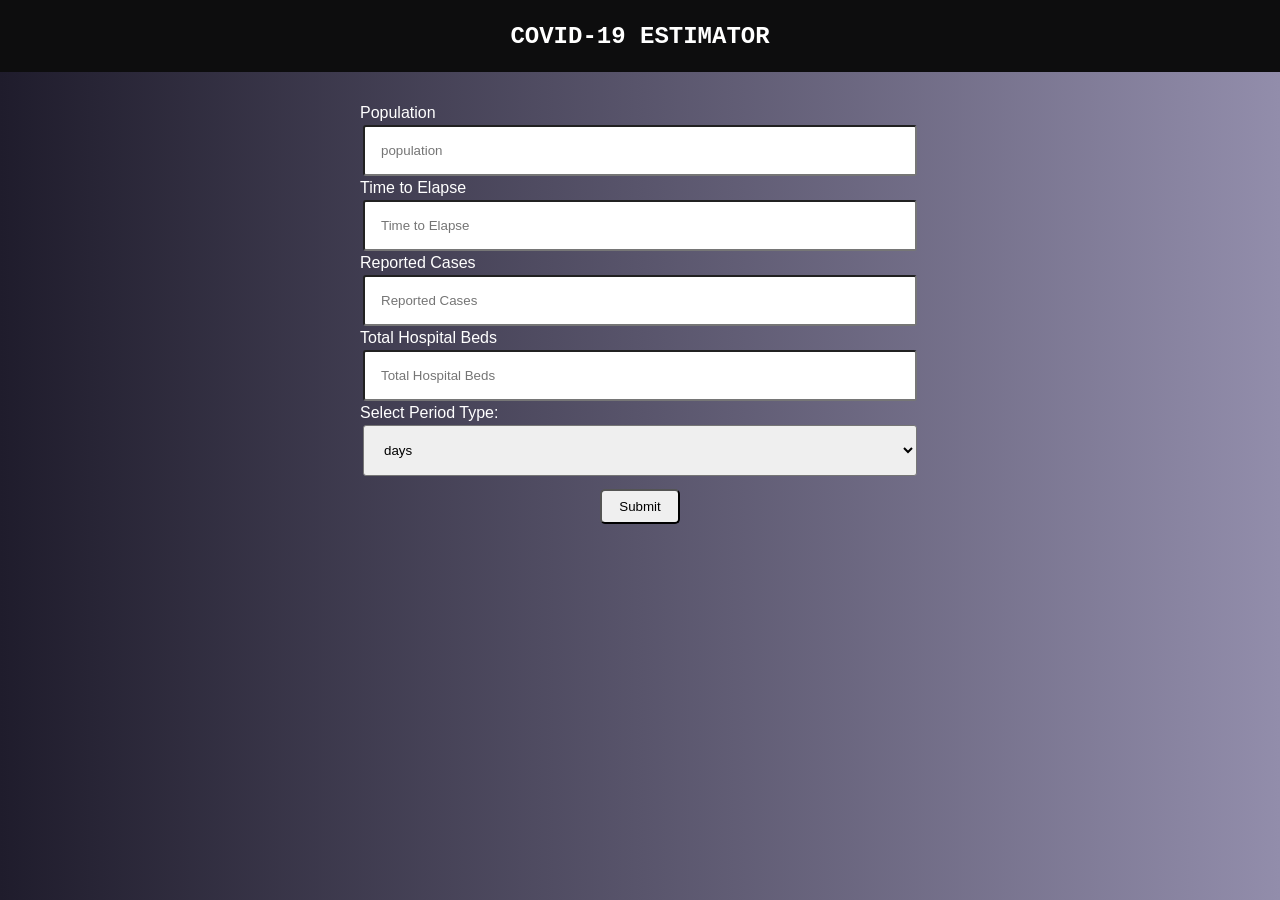
==== index.html @ 563abdf0 "changes" ====
<!DOCTYPE html>
<html lang="en">

<head>
    <meta charset="UTF-8">
    <meta name="viewport" content="width=device-width, initial-scale=1.0">
    <title>Covid-19 Estimator</title>
    <link rel="stylesheet" href="style.css">
</head>

<body>
    <header>
        <nav class="nav-bar">
            COVID-19 ESTIMATOR
        </nav>
    </header>
    <section class="input">
        <form action="" class="input-form">
            <label for="population" class="label">Population</label>
            <input class="input-field" data-population type="number" name="population" placeholder="population">
            <label for="timeToElapse" class="label">Time to Elapse</label>
            <input class="input-field" data-time-to-elapse type="number" name="timeToElapse"
                placeholder="Time to Elapse">
            <label for="reportedCases" class="label">Reported Cases</label>
                <input class="input-field" data-reported-cases type="number" name="reportedCases"
                placeholder="Reported Cases">
            <label for="totalHospitalBeds" class="label">Total Hospital Beds</label>
                <input class="input-field" data-total-hospital-beds type="number" name="totalHospitalBeds"
                placeholder="Total Hospital Beds">
            <label class="label input-field-label" for="Period Type">Select Period Type:</label>
            <select data-period-type class="input-field">
                <option value="days">days</option>
                <option value="weeks">weeks</option>
                <option value="months">months</option>
            </select>
            <input data-go- estimate type="button" value="Submit" class="button">
        </form>

    </section>


</body>

</html>
---- style.css ----
*{margin:0;padding:0}body{background-image:linear-gradient(to right,#1f1c2c,#928dab)}.nav-bar{min-height:8vh;color:#fff;font-weight:700;font-size:x-large;font-family:'Courier New',Courier,monospace;background-color:#0d0d0e;display:flex;justify-content:center;align-items:center;margin-bottom:2rem}.input{display:flex;justify-content:center}.input-form{display:flex;flex-direction:column;min-height:50vh;min-width:35rem}.input-field{padding:1rem;margin:3px;border-radius:3px}.label{color:#fff;font-family:'Gill Sans','Gill Sans MT',Calibri,'Trebuchet MS',sans-serif}.button{width:80px;margin:auto;margin-top:10px;cursor:pointer;height:35px;border-radius:5px;transition:ease-in-out 500}.button:hover{font-weight:700;background-color:#000;color:#fff;transform:scale(1.1)}
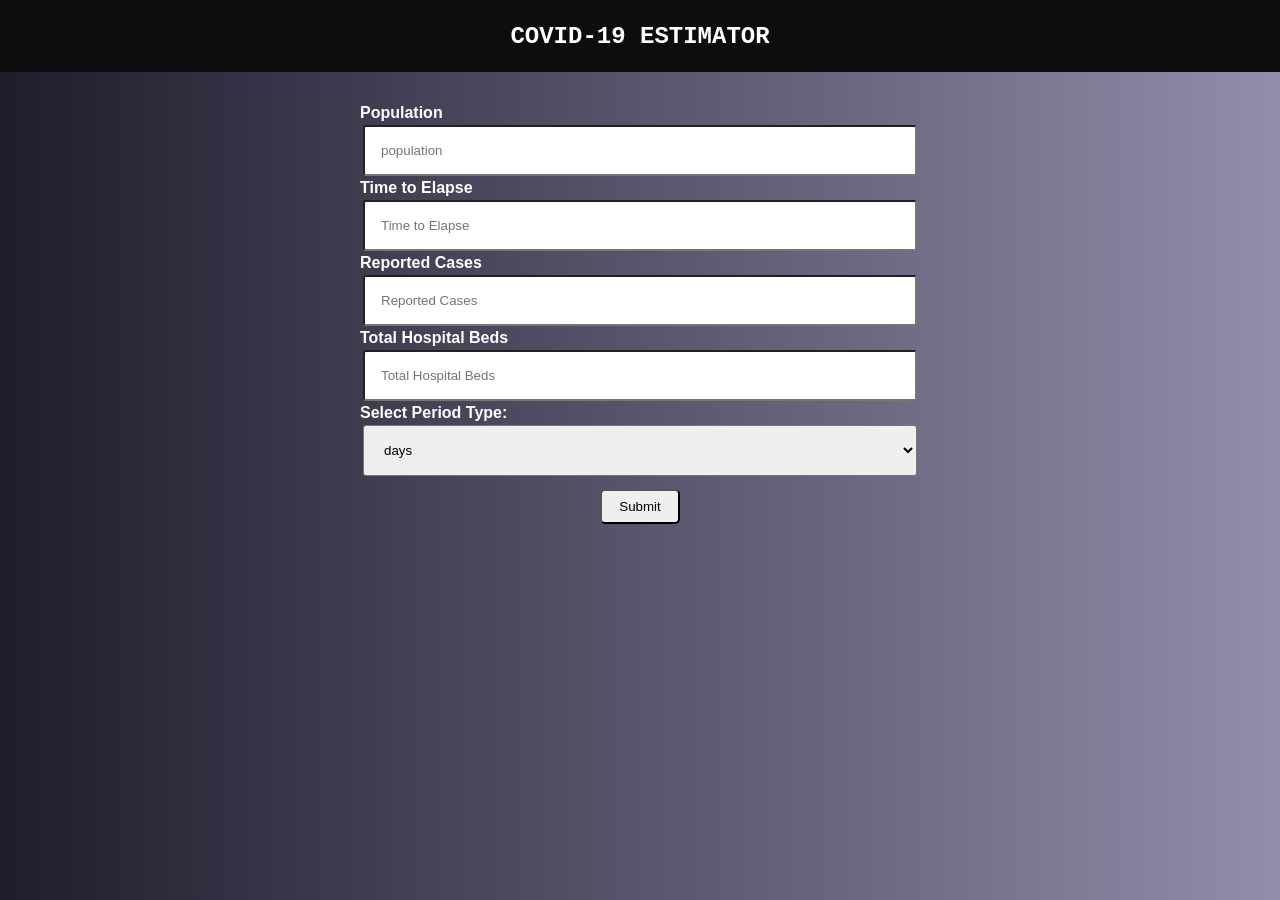
==== commit 23384bb8: "label patterning" ====
--- a/index.html
+++ b/index.html
@@ -17,17 +17,17 @@
     <section class="input">
         <form action="" class="input-form">
             <label for="population" class="label">Population</label>
-            <input class="input-field" data-population type="number" name="population" placeholder="population">
+            <input class="input-field" data-population type="number" name="population" placeholder="population" value="population">
             <label for="timeToElapse" class="label">Time to Elapse</label>
-            <input class="input-field" data-time-to-elapse type="number" name="timeToElapse"
+            <input class="input-field" data-time-to-elapse type="number" name="timeToElapse" value="timeToElapse"
                 placeholder="Time to Elapse">
             <label for="reportedCases" class="label">Reported Cases</label>
-                <input class="input-field" data-reported-cases type="number" name="reportedCases"
+                <input class="input-field" data-reported-cases type="number" name="reportedCases" value="reportedCases"
                 placeholder="Reported Cases">
             <label for="totalHospitalBeds" class="label">Total Hospital Beds</label>
-                <input class="input-field" data-total-hospital-beds type="number" name="totalHospitalBeds"
+                <input class="input-field" data-total-hospital-beds type="number" name="totalHospitalBeds" value="totalHospitalBeds"
                 placeholder="Total Hospital Beds">
-            <label class="label input-field-label" for="Period Type">Select Period Type:</label>
+            <label class="label input-field-label" for="PeriodType">Select Period Type:</label>
             <select data-period-type class="input-field">
                 <option value="days">days</option>
                 <option value="weeks">weeks</option>
--- a/style.css
+++ b/style.css
@@ -1 +1 @@
-*{margin:0;padding:0}body{background-image:linear-gradient(to right,#1f1c2c,#928dab)}.nav-bar{min-height:8vh;color:#fff;font-weight:700;font-size:x-large;font-family:'Courier New',Courier,monospace;background-color:#0d0d0e;display:flex;justify-content:center;align-items:center;margin-bottom:2rem}.input{display:flex;justify-content:center}.input-form{display:flex;flex-direction:column;min-height:50vh;min-width:35rem}.input-field{padding:1rem;margin:3px;border-radius:3px}.label{color:#fff;font-family:'Gill Sans','Gill Sans MT',Calibri,'Trebuchet MS',sans-serif}.button{width:80px;margin:auto;margin-top:10px;cursor:pointer;height:35px;border-radius:5px;transition:ease-in-out 500}.button:hover{font-weight:700;background-color:#000;color:#fff;transform:scale(1.1)}+*{margin:0;padding:0}body{background-image:linear-gradient(to right,#1f1c2c,#928dab)}.nav-bar{min-height:8vh;color:#fff;font-weight:700;font-size:x-large;font-family:'Courier New',Courier,monospace;background-color:#0d0d0e;display:flex;justify-content:center;align-items:center;margin-bottom:2rem}.input{display:flex;justify-content:center}.input-form{display:flex;flex-direction:column;height:70vh;width:35rem}.input-field{padding:1rem;margin:3px;border-radius:3px}.label{color:#fff;font-family:'Gill Sans','Gill Sans MT',Calibri,'Trebuchet MS',sans-serif; font-weight: bold;}.button{width:80px;margin:auto;margin-top:10px;cursor:pointer;height:35px;border-radius:5px;transition:ease-in-out 500}.button:hover{font-weight:700;background-color:#000;color:#fff;transform:scale(1.1)}
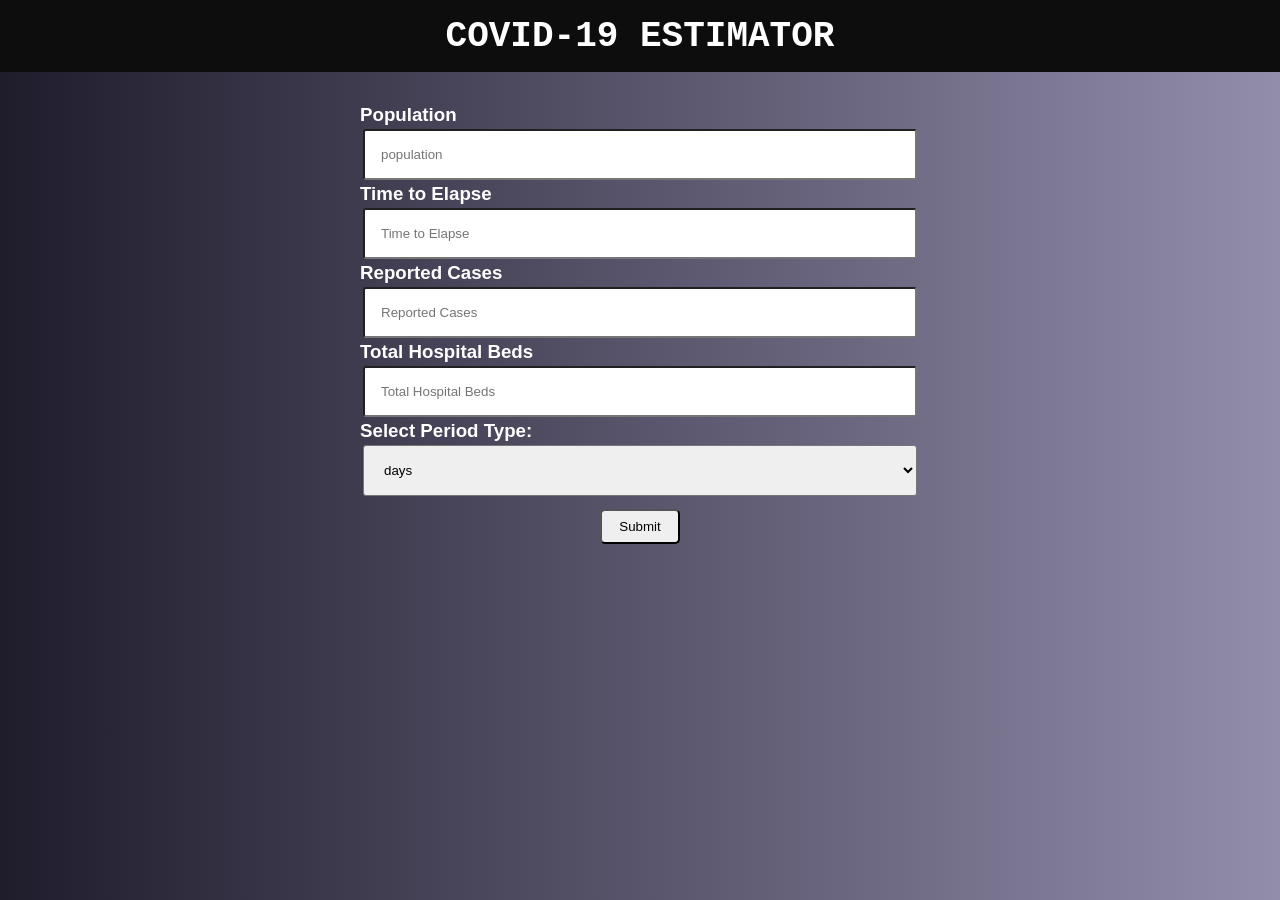
==== commit c1c41953: "headers" ====
--- a/index.html
+++ b/index.html
@@ -11,23 +11,23 @@
 <body>
     <header>
         <nav class="nav-bar">
-            COVID-19 ESTIMATOR
+            <h1>COVID-19 ESTIMATOR</h1>
         </nav>
     </header>
     <section class="input">
         <form action="" class="input-form">
-            <label for="population" class="label">Population</label>
+            <label for="population" class="label"><h3>Population</h3></label>
             <input class="input-field" data-population type="number" name="population" placeholder="population" value="population">
-            <label for="timeToElapse" class="label">Time to Elapse</label>
+            <label for="timeToElapse" class="label"><h3>Time to Elapse</h3></label>
             <input class="input-field" data-time-to-elapse type="number" name="timeToElapse" value="timeToElapse"
                 placeholder="Time to Elapse">
-            <label for="reportedCases" class="label">Reported Cases</label>
+            <label for="reportedCases" class="label"><h3>Reported Cases</h3> </label>
                 <input class="input-field" data-reported-cases type="number" name="reportedCases" value="reportedCases"
                 placeholder="Reported Cases">
-            <label for="totalHospitalBeds" class="label">Total Hospital Beds</label>
+            <label for="totalHospitalBeds" class="label"><h3>Total Hospital Beds</h3> </label>
                 <input class="input-field" data-total-hospital-beds type="number" name="totalHospitalBeds" value="totalHospitalBeds"
                 placeholder="Total Hospital Beds">
-            <label class="label input-field-label" for="PeriodType">Select Period Type:</label>
+            <label class="label input-field-label" for="PeriodType"><h3>Select Period Type:</h3> </label>
             <select data-period-type class="input-field">
                 <option value="days">days</option>
                 <option value="weeks">weeks</option>
--- a/style.css
+++ b/style.css
@@ -1 +1 @@
-*{margin:0;padding:0}body{background-image:linear-gradient(to right,#1f1c2c,#928dab)}.nav-bar{min-height:8vh;color:#fff;font-weight:700;font-size:x-large;font-family:'Courier New',Courier,monospace;background-color:#0d0d0e;display:flex;justify-content:center;align-items:center;margin-bottom:2rem}.input{display:flex;justify-content:center}.input-form{display:flex;flex-direction:column;height:70vh;width:35rem}.input-field{padding:1rem;margin:3px;border-radius:3px}.label{color:#fff;font-family:'Gill Sans','Gill Sans MT',Calibri,'Trebuchet MS',sans-serif; font-weight: bold;}.button{width:80px;margin:auto;margin-top:10px;cursor:pointer;height:35px;border-radius:5px;transition:ease-in-out 500}.button:hover{font-weight:700;background-color:#000;color:#fff;transform:scale(1.1)}+*{margin:0;padding:0}body{background-image:linear-gradient(to right,#1f1c2c,#928dab)}.nav-bar{min-height:8vh;color:#fff;font-weight:700;font-size:x-large;font-family:'Courier New',Courier,monospace;background-color:#0d0d0e;display:flex;justify-content:center;align-items:center;margin-bottom:2rem}.input{display:flex;justify-content:center}.input-form{display:flex;flex-direction:column;height:70vh;width:35rem}.input-field{padding:1rem;margin:3px;border-radius:3px}.label{color:#fff;font-family:'Gill Sans','Gill Sans MT',Calibri,'Trebuchet MS',sans-serif; font-weight: bold;}.button{width:80px;margin:auto;margin-top:10px;cursor:pointer;height:35px;border-radius:5px;transition:ease-in-out 500}.button:hover{font-weight:700;background-color:#000;color:#fff;transform:scale(1.1)}.input-form:focus{border: 1px solid black;}
